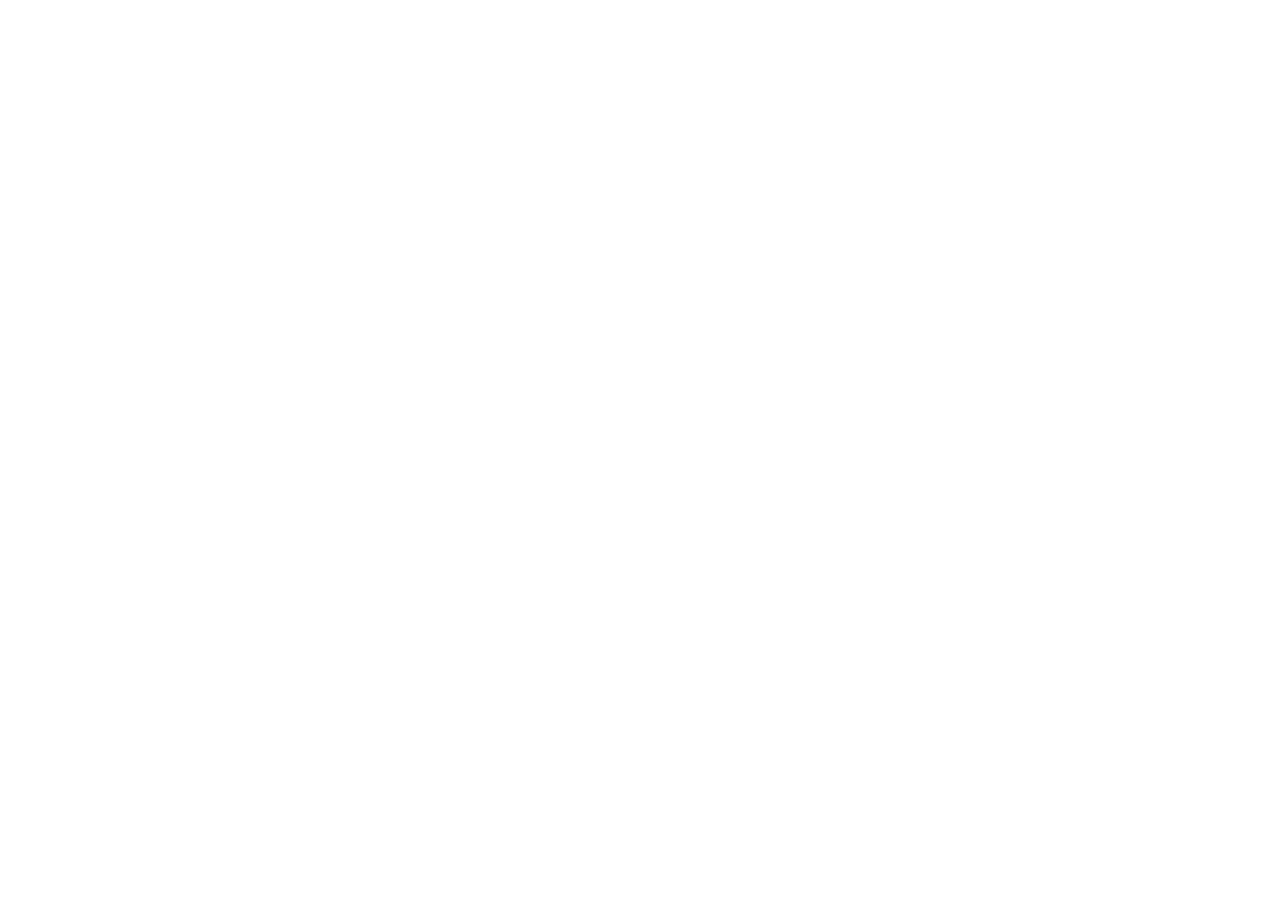
==== index.html @ d4458558 "Update index.html" ====
<!DOCTYPE html>
<html>
<head>
    <title>

    </title>
    
    <link href="https://cdn.jsdelivr.net/npm/bootstrap@5.1.2/dist/css/bootstrap.min.css" rel="stylesheet" integrity="sha384-uWxY/CJNBR+1zjPWmfnSnVxwRheevXITnMqoEIeG1LJrdI0GlVs/9cVSyPYXdcSF" crossorigin="anonymous">

    <link href="css/style.css" rel="stylesheet" type="text/css">

    

</head>
<body>


    <script src=“https://stackpath.bootstrapcdn.com/bootstrap/4.3.1/js/bootstrap.min.js”
    integrity=“sha384-JjSmVgyd0p3pXB1rRibZUAYoIIy6OrQ6VrjIEaFf/nJGzIxFDsf4x0xIM+B07jRM”
    crossorigin=“anonymous”></script>
    
    <script src="js/index.js"></script>
</body>
</html>
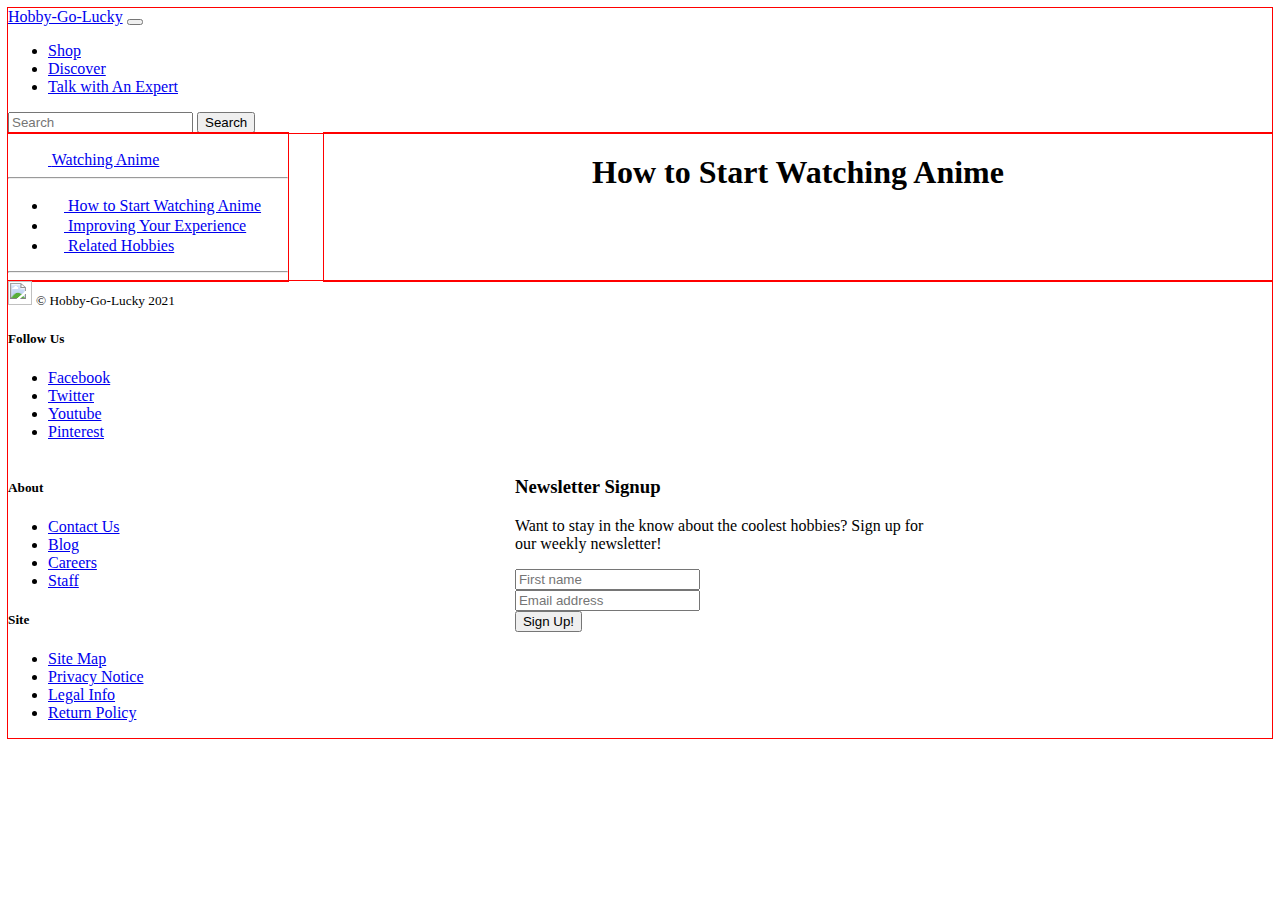
==== commit 3af390e1: "Update index.html" ====
--- a/index.html
+++ b/index.html
@@ -4,6 +4,28 @@
     <title>
 
     </title>
+    
+    <!-- Global site tag (gtag.js) - Google Analytics -->
+<script async src="https://www.googletagmanager.com/gtag/js?id=G-XMMMQWBZHE"></script>
+<script>
+  window.dataLayer = window.dataLayer || [];
+  function gtag(){dataLayer.push(arguments);}
+  gtag('js', new Date());
+
+  gtag('config', 'G-XMMMQWBZHE');
+</script>
+
+<!-- Hotjar Tracking Code for https://nathan-friedman-designs.github.io/UX_UI_HW_19/ -->
+<script>
+    (function(h,o,t,j,a,r){
+        h.hj=h.hj||function(){(h.hj.q=h.hj.q||[]).push(arguments)};
+        h._hjSettings={hjid:2639095,hjsv:6};
+        a=o.getElementsByTagName('head')[0];
+        r=o.createElement('script');r.async=1;
+        r.src=t+h._hjSettings.hjid+j+h._hjSettings.hjsv;
+        a.appendChild(r);
+    })(window,document,'https://static.hotjar.com/c/hotjar-','.js?sv=');
+</script>
     
     <link href="https://cdn.jsdelivr.net/npm/bootstrap@5.1.2/dist/css/bootstrap.min.css" rel="stylesheet" integrity="sha384-uWxY/CJNBR+1zjPWmfnSnVxwRheevXITnMqoEIeG1LJrdI0GlVs/9cVSyPYXdcSF" crossorigin="anonymous">
 
@@ -13,7 +35,118 @@
 
 </head>
 <body>
+    <nav class="navbar navbar-expand-lg navbar-dark bg-primary">
+        <div class="container-fluid">
+          <a class="navbar-brand" href="#">Hobby-Go-Lucky</a>
+          <button class="navbar-toggler" type="button" data-bs-toggle="collapse" data-bs-target="#navbarNav" aria-controls="navbarNav" aria-expanded="false" aria-label="Toggle navigation">
+            <span class="navbar-toggler-icon"></span>
+          </button>
+          <div class="collapse navbar-collapse" id="navbarNav">
+            <ul class="navbar-nav">
+              <li class="nav-item">
+                <a class="nav-link active" aria-current="page" href="#">Shop</a>
+              </li>
+              <li class="nav-item">
+                <a class="nav-link" href="#">Discover</a>
+              </li>
+              <li class="nav-item">
+                <a class="nav-link" href="#">Talk with An Expert</a>
+              </li>
+            </ul>
+            <form class="d-flex">
+                <input class="form-control me-2" type="search" placeholder="Search" aria-label="Search">
+                <button class="btn btn-outline-success" type="submit">Search</button>
+              </form>
+          </div>
+        </div>
+      </nav>
+      <div class="containerGrid">
+      <div class="sidebar d-flex flex-column flex-shrink-0 p-3 bg-light" style="width: 280px;">
+        <a href="/" class="d-flex align-items-center mb-3 mb-md-0 me-md-auto link-dark text-decoration-none">
+          <svg class="bi me-2" width="40" height="32"><use xlink:href="#bootstrap"/></svg>
+          <span class="fs-4">Watching Anime</span>
+        </a>
+        <hr>
+        <ul class="nav nav-pills flex-column mb-auto">
+          <li class="nav-item">
+            <a href="#" class="nav-link active" aria-current="page">
+              <svg class="bi me-2" width="16" height="16"><use xlink:href="#home"/></svg>
+              How to Start Watching Anime
+            </a>
+          </li>
+          <li>
+            <a href="#" class="nav-link link-dark">
+              <svg class="bi me-2" width="16" height="16"><use xlink:href="#speedometer2"/></svg>
+              Improving Your Experience
+            </a>
+          </li>
+          <li>
+            <a href="#" class="nav-link link-dark">
+              <svg class="bi me-2" width="16" height="16"><use xlink:href="#table"/></svg>
+              Related Hobbies
+            </a>
+          </li>
+        </ul>
+        <hr>
+      </div>
+      <div class="jumbotron jumbotron-fluid">
+        <div class="container">
+          <h1 class="display-4">How to Start Watching Anime</h1>
+        </div>
+      </div>
+    </div>
 
+      <footer class="pt-4 my-md-5 pt-md-5 border-top">
+        <div class="footerContainerGrid">
+        <div class="row">
+          <div class="col-12 col-md">
+            <img class="logo mb-2" src="../../assets/brand/bootstrap-solid.svg" alt="" width="24" height="24">
+            <small class="copyright d-block mb-3 text-muted">&copy; Hobby-Go-Lucky 2021</small>
+          </div>
+          <div class="followUs col-6 col-md">
+            <h5>Follow Us</h5>
+            <ul class="list-unstyled text-small">
+              <li><a class="text-muted" href="#">Facebook</a></li>
+              <li><a class="text-muted" href="#">Twitter</a></li>
+              <li><a class="text-muted" href="#">Youtube</a></li>
+              <li><a class="text-muted" href="#">Pinterest</a></li>
+            </ul>
+          </div>
+          </div>
+          <div class="newsletter row">
+                <h3>Newsletter Signup</h3>
+          <p>
+              Want to stay in the know about the coolest hobbies? Sign up for our weekly newsletter!
+          </p>
+          <div class="col">
+              <input type="text" class="form-control" placeholder="First name" aria-label="First name">
+            </div>
+            <div class="col">
+              <input type="text" class="form-control" placeholder="Email address" aria-label="Email address">
+            </div>
+            <button type="submit" class="btn btn-primary">Sign Up!</button>
+          </div>
+          <div class="about col-6 col-md">
+            <h5>About</h5>
+            <ul class="list-unstyled text-small">
+              <li><a class="text-muted" href="#">Contact Us</a></li>
+              <li><a class="text-muted" href="#">Blog</a></li>
+              <li><a class="text-muted" href="#">Careers</a></li>
+              <li><a class="text-muted" href="#">Staff</a></li>
+            </ul>
+          <div class="site col-6 col-md">
+            <h5>Site</h5>
+            <ul class="list-unstyled text-small">
+              <li><a class="text-muted" href="#">Site Map</a></li>
+              <li><a class="text-muted" href="#">Privacy Notice</a></li>
+              <li><a class="text-muted" href="#">Legal Info</a></li>
+              <li><a class="text-muted" href="#">Return Policy</a></li>
+            </ul>
+          </div>
+        </div>
+    </div>
+      </footer>
+      
 
     <script src=“https://stackpath.bootstrapcdn.com/bootstrap/4.3.1/js/bootstrap.min.js”
     integrity=“sha384-JjSmVgyd0p3pXB1rRibZUAYoIIy6OrQ6VrjIEaFf/nJGzIxFDsf4x0xIM+B07jRM”
--- a/css/style.css
+++ b/css/style.css
@@ -0,0 +1,54 @@
+nav {
+    outline: 1px solid red;
+}
+.containerGrid {
+    display: grid;
+    grid-template-columns: auto 75%;
+    grid-template-rows: 1fr;
+    grid-template-areas:
+        "sidebar jumbotron"
+        ;
+}
+.sidebar {
+    grid-area: sidebar;
+    outline: 1px solid red;
+}
+.jumbotron {
+    grid-area: jumbotron;
+    text-align: center;
+    vertical-align: middle;
+    outline: 1px solid red;
+}
+.content {
+    outline: 1px solid red;
+}
+footer {
+    outline: 1px solid red;
+}
+.footerContainerGrid {
+    display: grid;
+    grid-template-columns: auto 33% auto;
+    grid-template-rows: auto auto auto;
+    grid-template-areas:
+        "logo . followUs"
+        "about newsletter siteHelp"
+        ". copyright .";
+}
+.logo {
+    grid-area: logo;
+}
+.followUs {
+    grid-area: followUs;
+}
+.about {
+    grid-area: about;
+}
+.newsletter {
+    grid-area: newsletter;
+}
+.siteHelp {
+    grid-area: siteHelp;
+}
+.copyright {
+    grid-area: copyright;
+}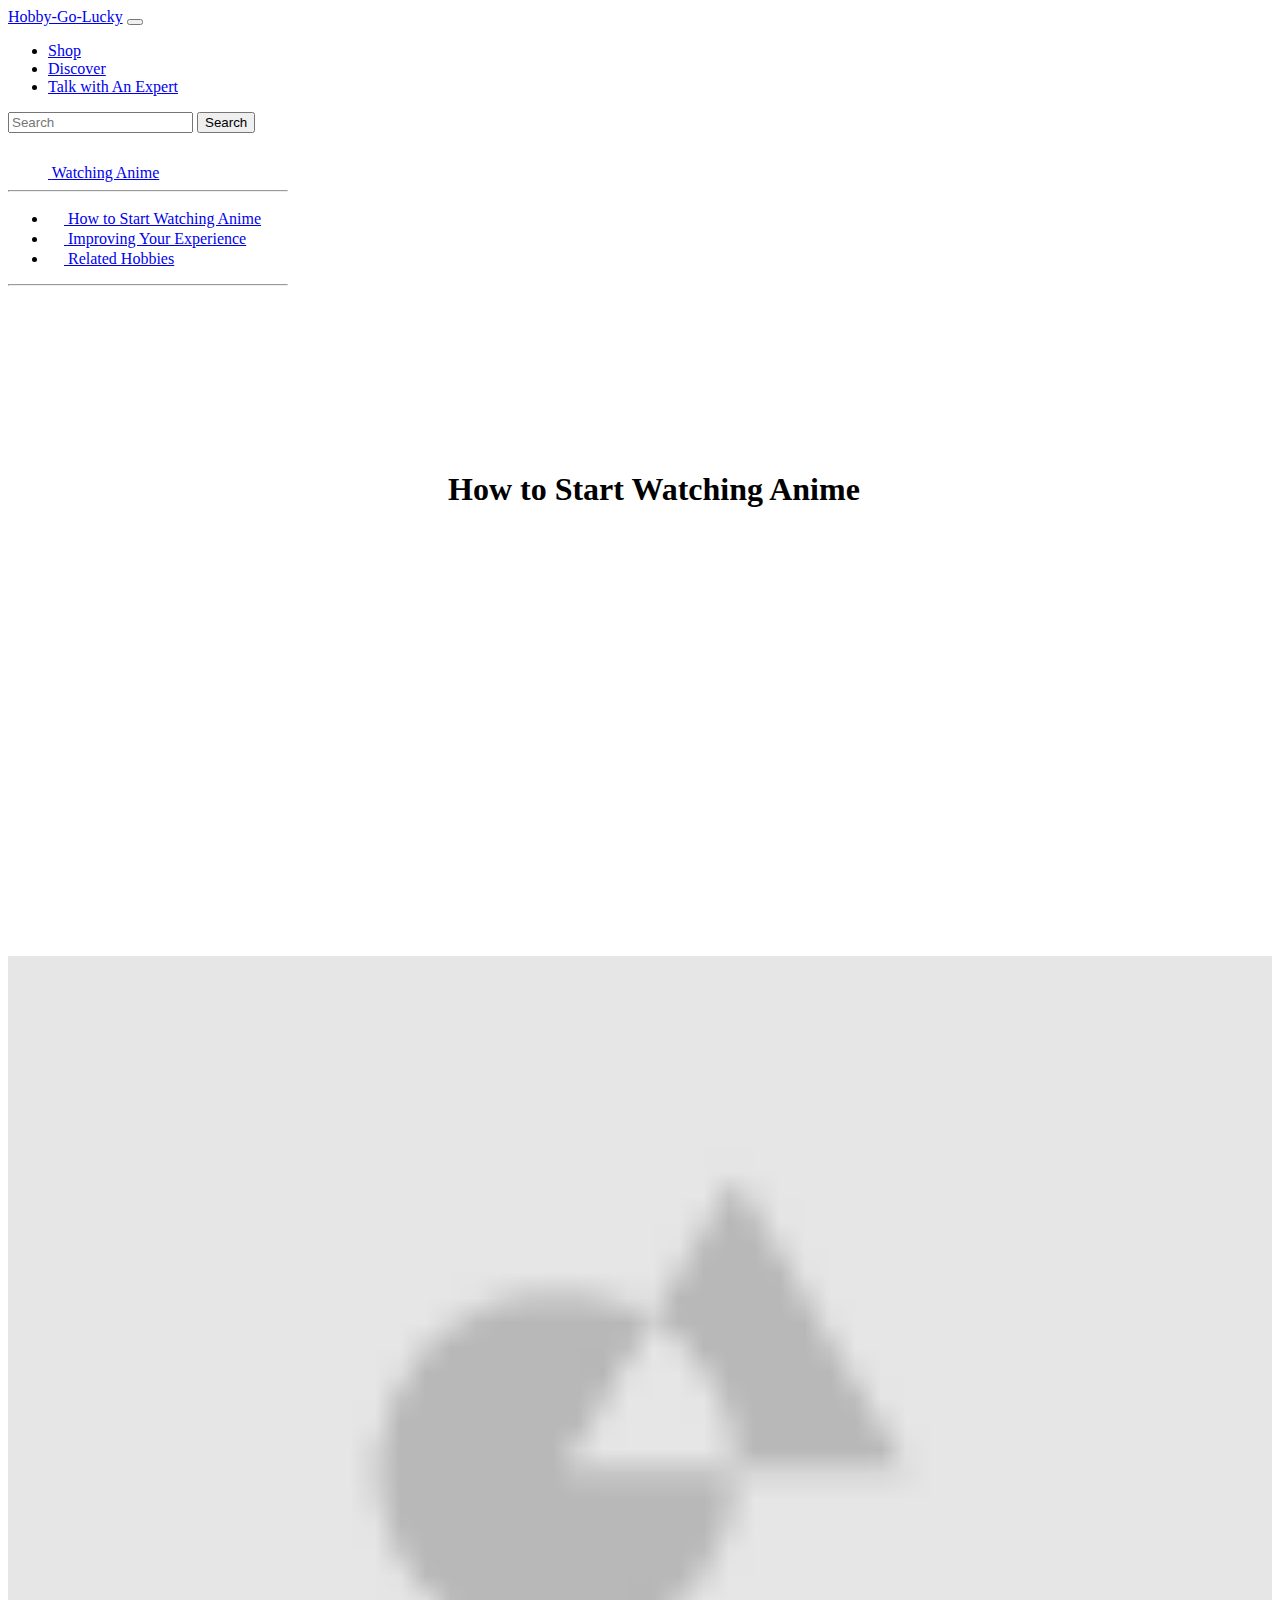
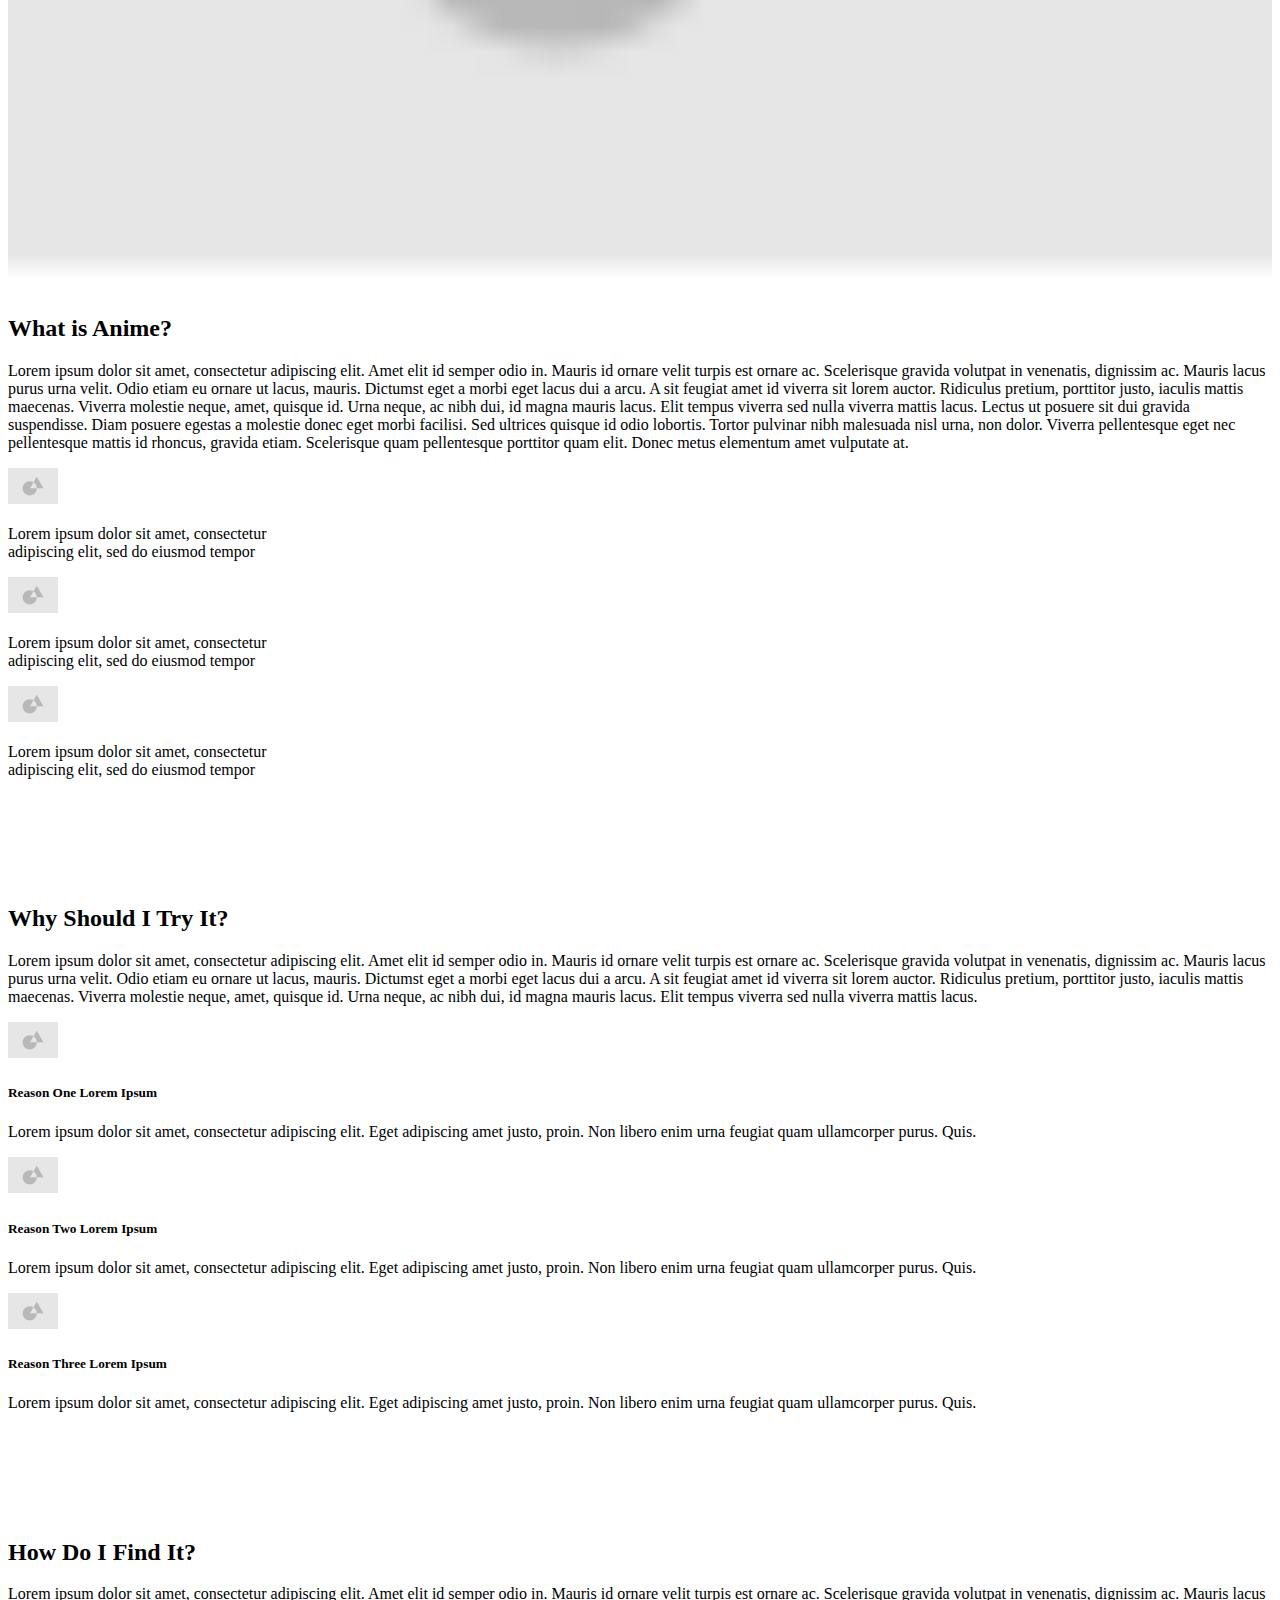
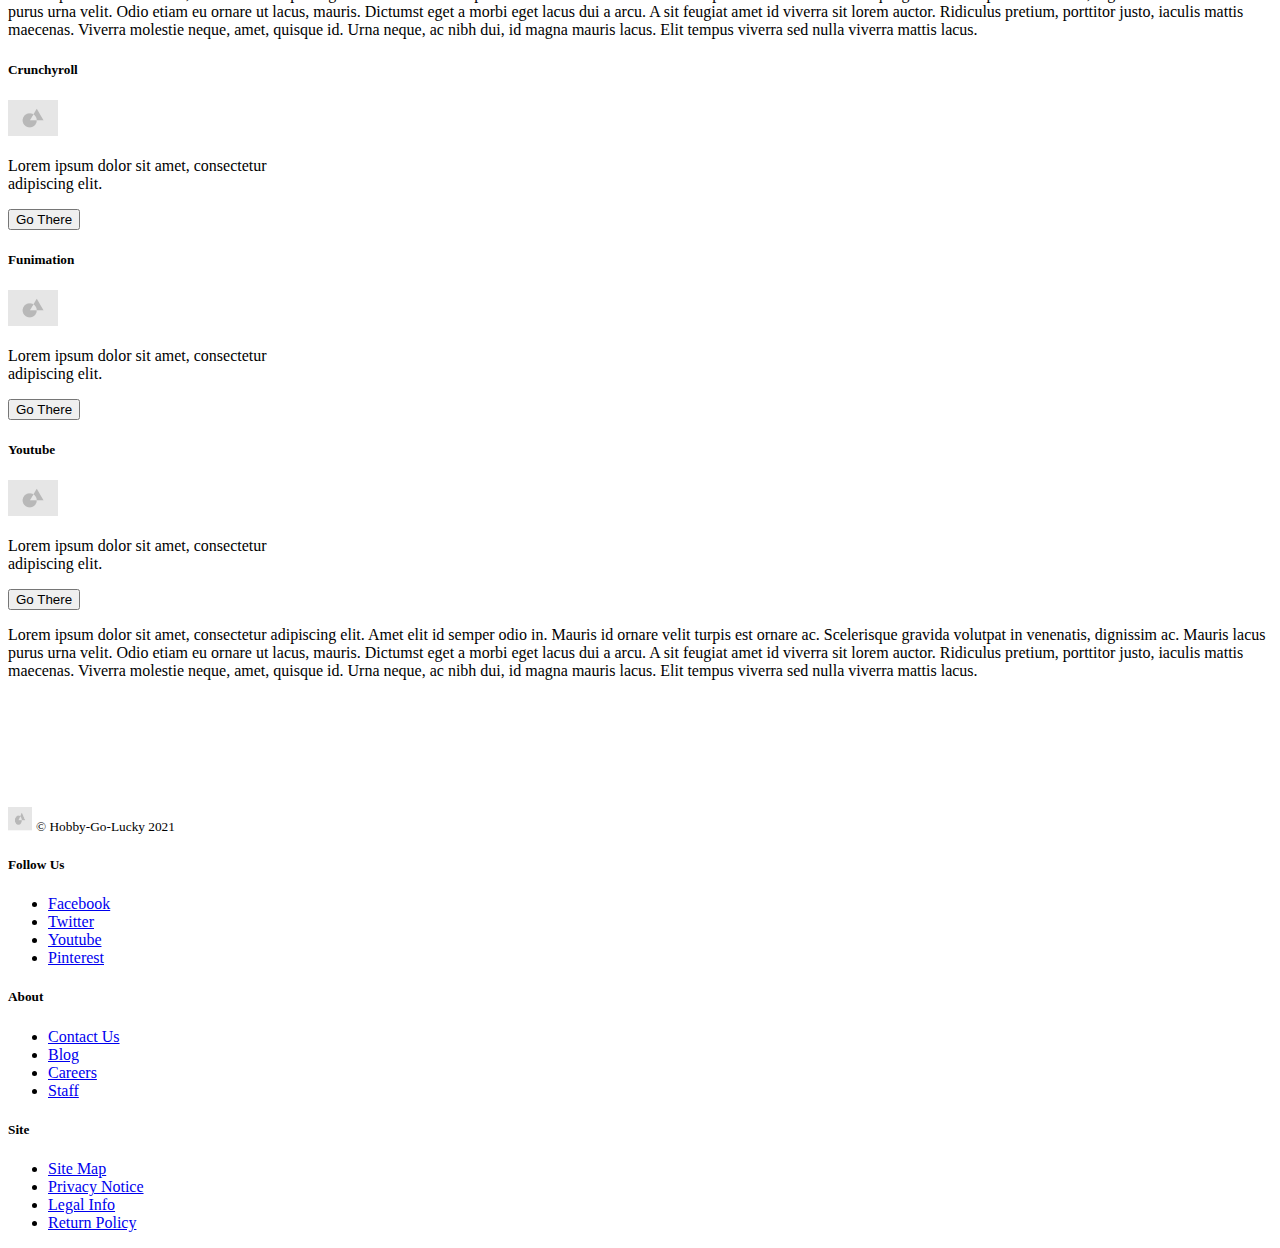
==== commit 022c7307: "Update index.html" ====
--- a/index.html
+++ b/index.html
@@ -6,16 +6,16 @@
     </title>
     
     <!-- Global site tag (gtag.js) - Google Analytics -->
-<script async src="https://www.googletagmanager.com/gtag/js?id=G-XMMMQWBZHE"></script>
+<script async src="https://www.googletagmanager.com/gtag/js?id=G-56WT5HP37D"></script>
 <script>
   window.dataLayer = window.dataLayer || [];
   function gtag(){dataLayer.push(arguments);}
   gtag('js', new Date());
 
-  gtag('config', 'G-XMMMQWBZHE');
+  gtag('config', 'G-56WT5HP37D');
 </script>
 
-<!-- Hotjar Tracking Code for https://nathan-friedman-designs.github.io/UX_UI_HW_19/ -->
+<!-- Hotjar Tracking Code for HW Unit 21 -->
 <script>
     (function(h,o,t,j,a,r){
         h.hj=h.hj||function(){(h.hj.q=h.hj.q||[]).push(arguments)};
@@ -35,7 +35,7 @@
 
 </head>
 <body>
-    <nav class="navbar navbar-expand-lg navbar-dark bg-primary">
+    <nav class="navbar navbar-expand-lg navbar-light bg-light">
         <div class="container-fluid">
           <a class="navbar-brand" href="#">Hobby-Go-Lucky</a>
           <button class="navbar-toggler" type="button" data-bs-toggle="collapse" data-bs-target="#navbarNav" aria-controls="navbarNav" aria-expanded="false" aria-label="Toggle navigation">
@@ -44,24 +44,26 @@
           <div class="collapse navbar-collapse" id="navbarNav">
             <ul class="navbar-nav">
               <li class="nav-item">
-                <a class="nav-link active" aria-current="page" href="#">Shop</a>
+                <a class="nav-link" aria-current="page" href="#">Shop</a>
               </li>
               <li class="nav-item">
-                <a class="nav-link" href="#">Discover</a>
+                <a class="nav-link active" href="#">Discover</a>
               </li>
               <li class="nav-item">
                 <a class="nav-link" href="#">Talk with An Expert</a>
               </li>
             </ul>
+          </div>
+          <div class="search">
             <form class="d-flex">
-                <input class="form-control me-2" type="search" placeholder="Search" aria-label="Search">
-                <button class="btn btn-outline-success" type="submit">Search</button>
-              </form>
+              <input class="form-control me-2" type="search" placeholder="Search" aria-label="Search">
+              <button class="btn btn-outline-success" type="submit">Search</button>
+            </form>
           </div>
         </div>
       </nav>
-      <div class="containerGrid">
-      <div class="sidebar d-flex flex-column flex-shrink-0 p-3 bg-light" style="width: 280px;">
+      <div class="row">
+      <div class="sidebar d-flex flex-column flex-shrink-0 p-3 bg-light col-xl-3" style="width: 280px;">
         <a href="/" class="d-flex align-items-center mb-3 mb-md-0 me-md-auto link-dark text-decoration-none">
           <svg class="bi me-2" width="40" height="32"><use xlink:href="#bootstrap"/></svg>
           <span class="fs-4">Watching Anime</span>
@@ -89,21 +91,147 @@
         </ul>
         <hr>
       </div>
-      <div class="jumbotron jumbotron-fluid">
+      <div class="jumbotron jumbotron-fluid col-9">
         <div class="container">
+          <img src="images/placeholderImg.png">
           <h1 class="display-4">How to Start Watching Anime</h1>
         </div>
       </div>
     </div>
-
+      <div class="row">
+        <div class="whitespace col-xl-3">
+
+        </div>
+        <div class="content col-xl-9">
+        <section class="whatIsAnime">
+        <h2>
+          What is Anime?
+          </h2>
+        <p>
+          Lorem ipsum dolor sit amet, consectetur adipiscing elit. Amet elit id semper odio in. Mauris id ornare velit turpis est ornare ac. Scelerisque gravida volutpat in venenatis, dignissim ac. Mauris lacus purus urna velit. Odio etiam eu ornare ut lacus, mauris. Dictumst eget a morbi eget lacus dui a arcu. A sit feugiat amet id viverra sit lorem auctor. Ridiculus pretium, porttitor justo, iaculis mattis maecenas. Viverra molestie neque, amet, quisque id. Urna neque, ac nibh dui, id magna mauris lacus. Elit tempus viverra sed nulla viverra mattis lacus. Lectus ut posuere sit dui gravida suspendisse.
+
+          Diam posuere egestas a molestie donec eget morbi facilisi. Sed ultrices quisque id odio lobortis. Tortor pulvinar nibh malesuada nisl urna, non dolor. Viverra pellentesque eget nec pellentesque mattis id rhoncus, gravida etiam. Scelerisque quam pellentesque porttitor quam elit. Donec metus elementum amet vulputate at.
+        </p>
+        <div class="row">
+        <div class="card col-xl-4" style="width: 18rem;">
+          <img src="images/placeholderImg.png" class="card-img-top" alt="...">
+          <div class="card-body">
+            <p class="card-text">Lorem ipsum dolor sit amet, consectetur adipiscing elit, sed do eiusmod tempor</p>
+          </div>
+        </div>
+        <div class="card col-xl-4" style="width: 18rem;">
+          <img src="images/placeholderImg.png" class="card-img-top" alt="...">
+          <div class="card-body">
+            <p class="card-text">Lorem ipsum dolor sit amet, consectetur adipiscing elit, sed do eiusmod tempor</p>
+          </div>
+        </div>
+        <div class="card col-xl-4" style="width: 18rem;">
+          <img src="images/placeholderImg.png" class="card-img-top" alt="...">
+          <div class="card-body">
+            <p class="card-text">Lorem ipsum dolor sit amet, consectetur adipiscing elit, sed do eiusmod tempor</p>
+          </div>
+        </div>
+        </div>
+      </section>
+
+        <section class="whyTryIt">
+        <h2>
+          Why Should I Try It?
+        </h2>
+        <p>
+          Lorem ipsum dolor sit amet, consectetur adipiscing elit. Amet elit id semper odio in. Mauris id ornare velit turpis est ornare ac. Scelerisque gravida volutpat in venenatis, dignissim ac. Mauris lacus purus urna velit. Odio etiam eu ornare ut lacus, mauris. Dictumst eget a morbi eget lacus dui a arcu. A sit feugiat amet id viverra sit lorem auctor. Ridiculus pretium, porttitor justo, iaculis mattis maecenas. Viverra molestie neque, amet, quisque id. Urna neque, ac nibh dui, id magna mauris lacus. Elit tempus viverra sed nulla viverra mattis lacus.
+        </p>
+        <div>
+
+          <div class="card-deck">
+            <div class="card mb-3">
+              <div class="row no-gutters">
+                <div class="col-md-4">
+                  <img src="images/placeholderImg.png" class="card-img" alt="...">
+                </div>
+                <div class="col-md-8">
+                  <div class="card-body">
+                    <h5 class="card-title">Reason One Lorem Ipsum</h5>
+                    <p class="card-text">Lorem ipsum dolor sit amet, consectetur adipiscing elit. Eget adipiscing amet justo, proin. Non libero enim urna feugiat quam ullamcorper purus. Quis.</p>
+                  </div>
+                </div>
+              </div>
+            </div>
+            <div class="card mb-3">
+              <div class="row no-gutters">
+                <div class="col-md-4">
+                  <img src="images/placeholderImg.png" class="card-img" alt="...">
+                </div>
+                <div class="col-md-8">
+                  <div class="card-body">
+                    <h5 class="card-title">Reason Two Lorem Ipsum</h5>
+                    <p class="card-text">Lorem ipsum dolor sit amet, consectetur adipiscing elit. Eget adipiscing amet justo, proin. Non libero enim urna feugiat quam ullamcorper purus. Quis.</p>
+                  </div>
+                </div>
+              </div>
+            </div>
+            <div class="card mb-3">
+              <div class="row no-gutters">
+                <div class="col-md-4">
+                  <img src="images/placeholderImg.png" class="card-img" alt="...">
+                </div>
+                <div class="col-md-8">
+                  <div class="card-body">
+                    <h5 class="card-title">Reason Three Lorem Ipsum</h5>
+                    <p class="card-text">Lorem ipsum dolor sit amet, consectetur adipiscing elit. Eget adipiscing amet justo, proin. Non libero enim urna feugiat quam ullamcorper purus. Quis.</p>
+                  </div>
+                </div>
+              </div>
+            </div>
+          </div>
+        </div>
+      </section>
+        <section class="howFindIt">
+        <h2>
+          How Do I Find It?
+        </h2>
+        <p>
+          Lorem ipsum dolor sit amet, consectetur adipiscing elit. Amet elit id semper odio in. Mauris id ornare velit turpis est ornare ac. Scelerisque gravida volutpat in venenatis, dignissim ac. Mauris lacus purus urna velit. Odio etiam eu ornare ut lacus, mauris. Dictumst eget a morbi eget lacus dui a arcu. A sit feugiat amet id viverra sit lorem auctor. Ridiculus pretium, porttitor justo, iaculis mattis maecenas. Viverra molestie neque, amet, quisque id. Urna neque, ac nibh dui, id magna mauris lacus. Elit tempus viverra sed nulla viverra mattis lacus.
+        </p>
+        <div class="row">
+          <div class="card mb-3" style="max-width: 18rem;">
+            <h5 class="card-header bg-transparent ">Crunchyroll</h5>
+            <div class="card-body">
+              <img src="images/placeholderImg.png" class="card-img-top" alt="...">
+              <p class="card-text">Lorem ipsum dolor sit amet, consectetur adipiscing elit.</p>
+            </div>
+            <div class="card-footer bg-transparent "><button>Go There</button></div>
+          </div>
+          <div class="card  mb-3" style="max-width: 18rem;">
+            <h5 class="card-header bg-transparent ">Funimation</h5>
+            <div class="card-body">
+              <img src="images/placeholderImg.png" class="card-img-top" alt="...">
+              <p class="card-text">Lorem ipsum dolor sit amet, consectetur adipiscing elit.</p>
+            </div>
+            <div class="card-footer bg-transparent "><button>Go There</button></div>
+          </div>
+          <div class="card mb-3" style="max-width: 18rem;">
+            <h5 class="card-header bg-transparent ">Youtube</h5>
+            <div class="card-body">
+              <img src="images/placeholderImg.png" class="card-img-top" alt="...">
+              <p class="card-text">Lorem ipsum dolor sit amet, consectetur adipiscing elit.</p>
+            </div>
+            <div class="card-footer bg-transparent "><button>Go There</button></div>
+          </div>
+        </div>
+        <p>
+          Lorem ipsum dolor sit amet, consectetur adipiscing elit. Amet elit id semper odio in. Mauris id ornare velit turpis est ornare ac. Scelerisque gravida volutpat in venenatis, dignissim ac. Mauris lacus purus urna velit. Odio etiam eu ornare ut lacus, mauris. Dictumst eget a morbi eget lacus dui a arcu. A sit feugiat amet id viverra sit lorem auctor. Ridiculus pretium, porttitor justo, iaculis mattis maecenas. Viverra molestie neque, amet, quisque id. Urna neque, ac nibh dui, id magna mauris lacus. Elit tempus viverra sed nulla viverra mattis lacus. 
+        </p>
+        </section>
+      </div>
+    </div>
       <footer class="pt-4 my-md-5 pt-md-5 border-top">
-        <div class="footerContainerGrid">
         <div class="row">
-          <div class="col-12 col-md">
-            <img class="logo mb-2" src="../../assets/brand/bootstrap-solid.svg" alt="" width="24" height="24">
+          <div class="logo-copy col-xl-12">
+            <img class="logo mb-2" src="images/placeholderImg.png" alt="" width="24" height="24">
             <small class="copyright d-block mb-3 text-muted">&copy; Hobby-Go-Lucky 2021</small>
           </div>
-          <div class="followUs col-6 col-md">
+          <div class="followUs col-xl-3">
             <h5>Follow Us</h5>
             <ul class="list-unstyled text-small">
               <li><a class="text-muted" href="#">Facebook</a></li>
@@ -112,21 +240,7 @@
               <li><a class="text-muted" href="#">Pinterest</a></li>
             </ul>
           </div>
-          </div>
-          <div class="newsletter row">
-                <h3>Newsletter Signup</h3>
-          <p>
-              Want to stay in the know about the coolest hobbies? Sign up for our weekly newsletter!
-          </p>
-          <div class="col">
-              <input type="text" class="form-control" placeholder="First name" aria-label="First name">
-            </div>
-            <div class="col">
-              <input type="text" class="form-control" placeholder="Email address" aria-label="Email address">
-            </div>
-            <button type="submit" class="btn btn-primary">Sign Up!</button>
-          </div>
-          <div class="about col-6 col-md">
+          <div class="about col-xl-6">
             <h5>About</h5>
             <ul class="list-unstyled text-small">
               <li><a class="text-muted" href="#">Contact Us</a></li>
@@ -134,7 +248,8 @@
               <li><a class="text-muted" href="#">Careers</a></li>
               <li><a class="text-muted" href="#">Staff</a></li>
             </ul>
-          <div class="site col-6 col-md">
+          </div>
+          <div class="site col-xl-3">
             <h5>Site</h5>
             <ul class="list-unstyled text-small">
               <li><a class="text-muted" href="#">Site Map</a></li>
@@ -144,7 +259,6 @@
             </ul>
           </div>
         </div>
-    </div>
       </footer>
       
 
--- a/css/style.css
+++ b/css/style.css
@@ -1,54 +1,43 @@
-nav {
-    outline: 1px solid red;
+.sidebar {
+    margin-top: 1%;
+    height: 90vh;
 }
-.containerGrid {
-    display: grid;
-    grid-template-columns: auto 75%;
-    grid-template-rows: 1fr;
-    grid-template-areas:
-        "sidebar jumbotron"
-        ;
+.jumbotron img {
+    width: 100%;
+    height: 100%;
 }
-.sidebar {
-    grid-area: sidebar;
-    outline: 1px solid red;
+.jumbotron h1 {
+    position: absolute;
+    top: 50%;
+    left: 35%;
 }
 .jumbotron {
-    grid-area: jumbotron;
     text-align: center;
-    vertical-align: middle;
-    outline: 1px solid red;
 }
-.content {
-    outline: 1px solid red;
+.whatIsAnime {
+    margin-bottom: 10%;
 }
-footer {
-    outline: 1px solid red;
+.whyTryIt {
+    margin-bottom: 10%;
 }
-.footerContainerGrid {
-    display: grid;
-    grid-template-columns: auto 33% auto;
-    grid-template-rows: auto auto auto;
-    grid-template-areas:
-        "logo . followUs"
-        "about newsletter siteHelp"
-        ". copyright .";
+.howFindIt {
+    margin-bottom: 10%;
 }
-.logo {
-    grid-area: logo;
+.howLearnLike {
+    margin-bottom: 10%;
 }
-.followUs {
-    grid-area: followUs;
+.whoTalkWith {
+    margin-bottom: 10%;
 }
-.about {
-    grid-area: about;
+.viewTips {
+    margin-bottom: 10%;
 }
-.newsletter {
-    grid-area: newsletter;
+.ifYouLike {
+    margin-bottom: 10%;
 }
-.siteHelp {
-    grid-area: siteHelp;
+.relatedItems {
+    margin-bottom: 10%;
 }
-.copyright {
-    grid-area: copyright;
+.search {
+    right: 0;
 }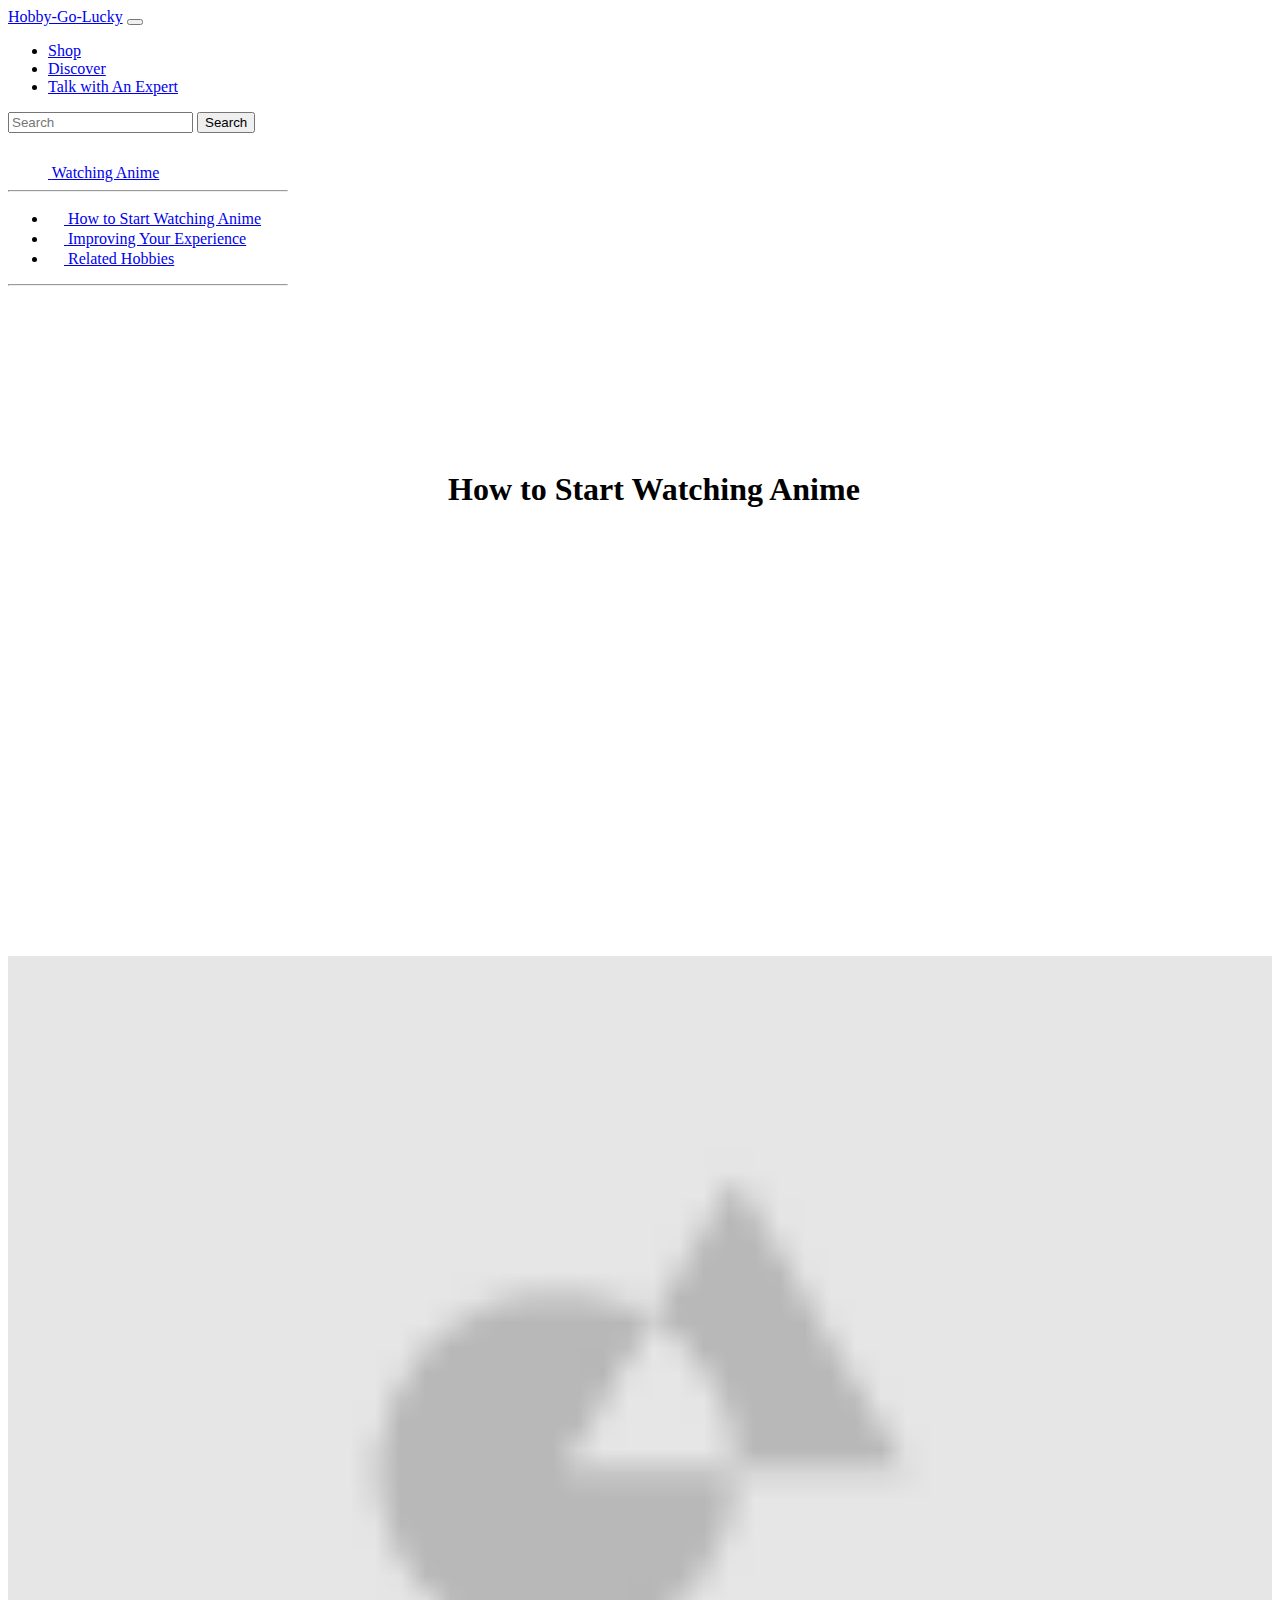
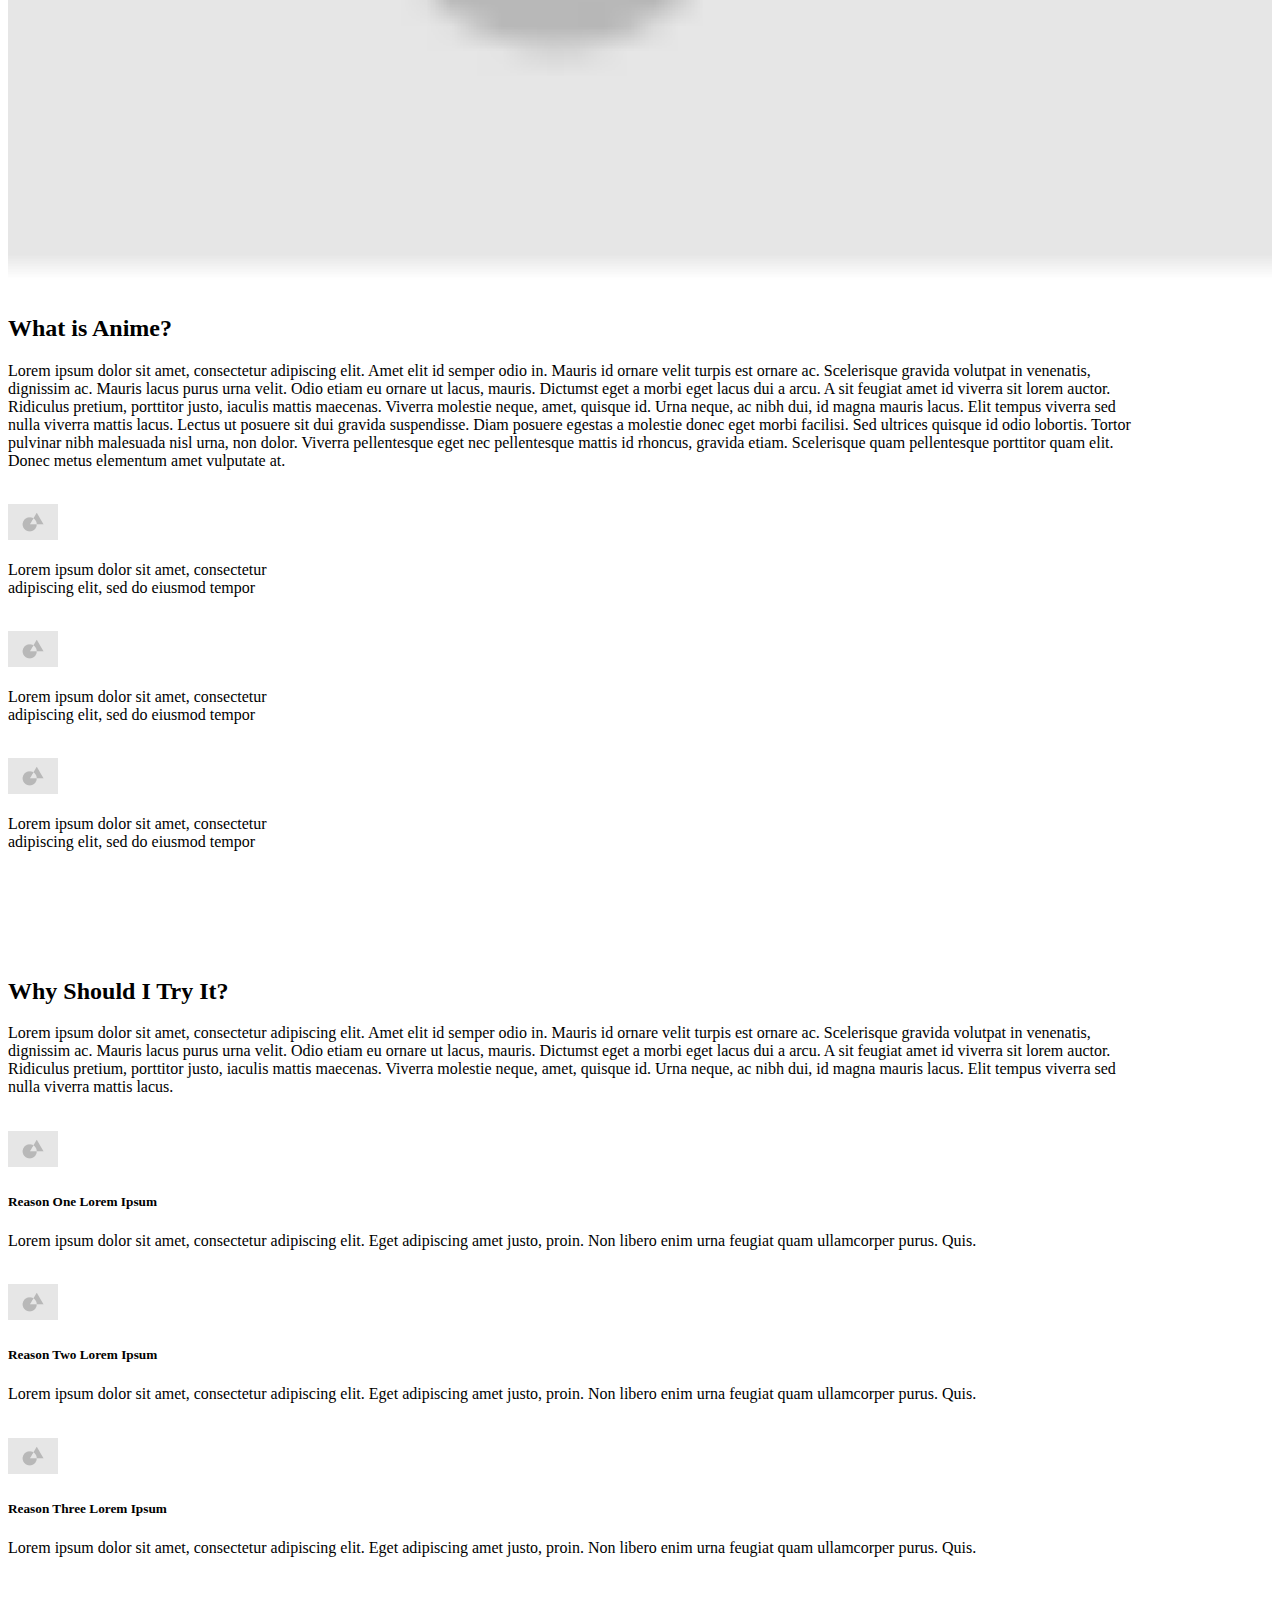
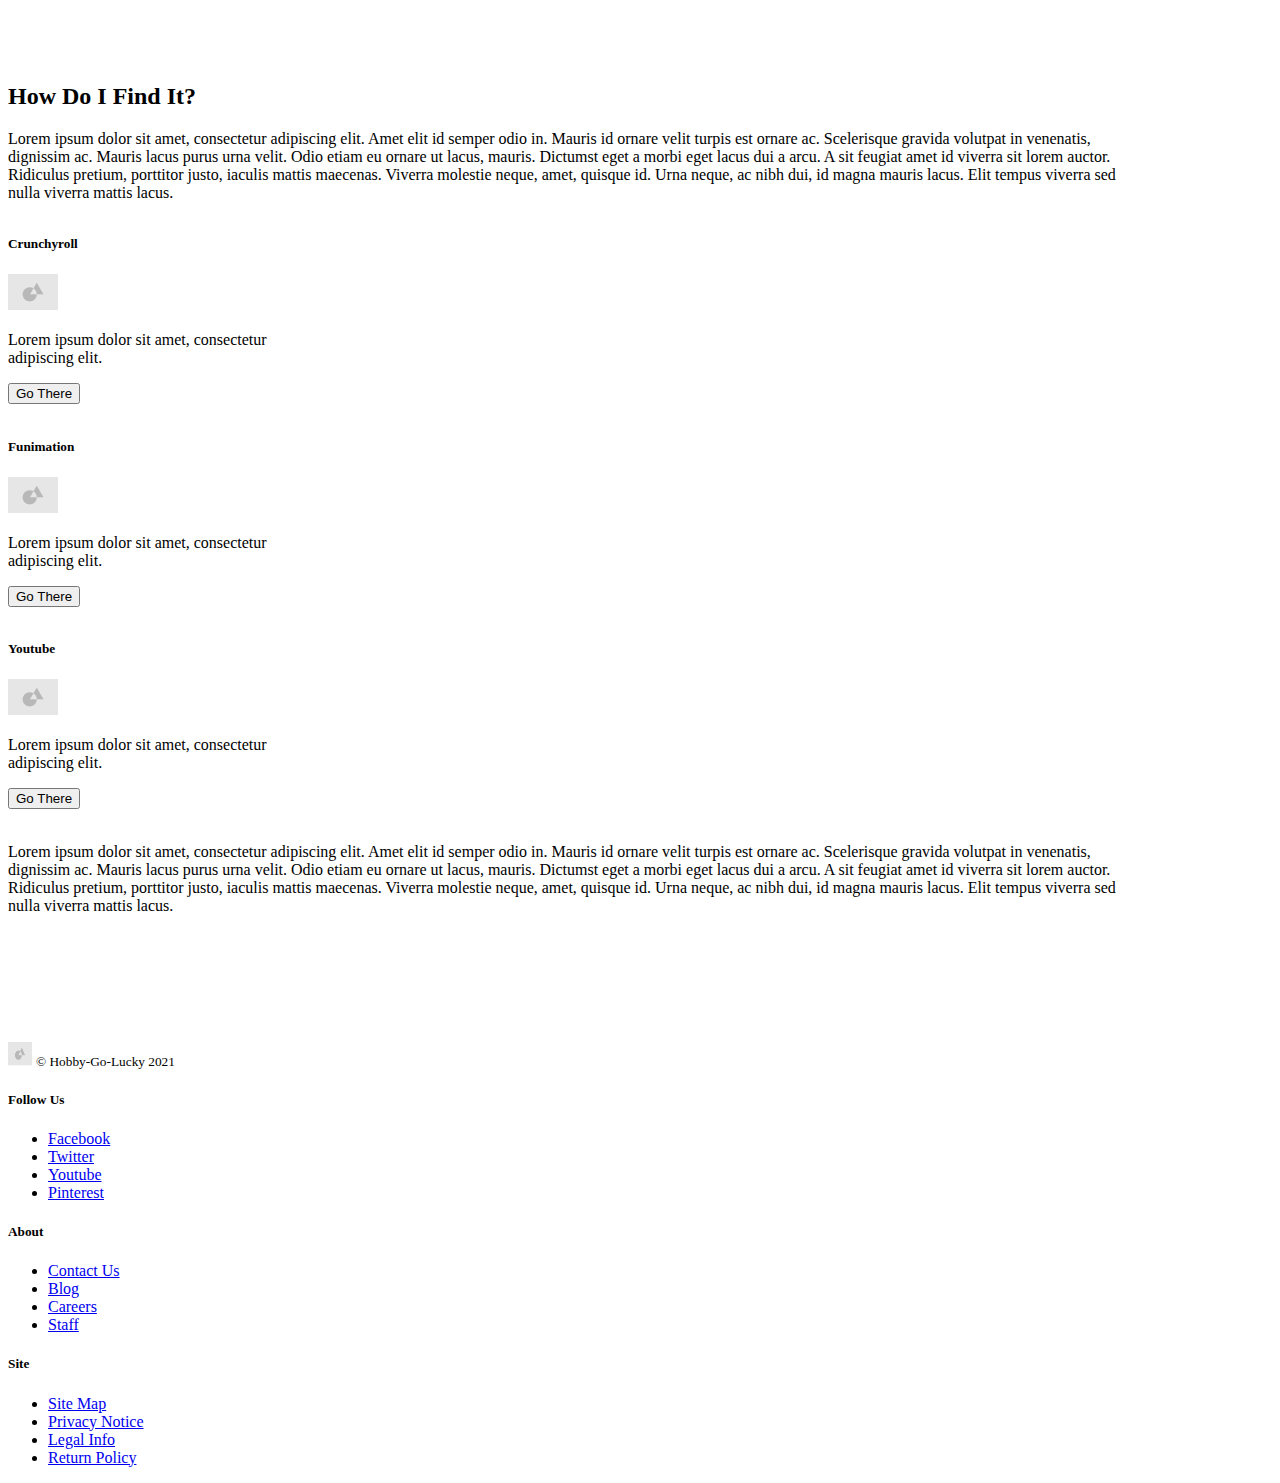
==== commit 85c3d1b9: "Update index.html" ====
--- a/index.html
+++ b/index.html
@@ -15,7 +15,7 @@
   gtag('config', 'G-56WT5HP37D');
 </script>
 
-<!-- Hotjar Tracking Code for HW Unit 21 -->
+<!-- Hotjam Tracking Code for HW Unit 21 -->
 <script>
     (function(h,o,t,j,a,r){
         h.hj=h.hj||function(){(h.hj.q=h.hj.q||[]).push(arguments)};
@@ -71,19 +71,19 @@
         <hr>
         <ul class="nav nav-pills flex-column mb-auto">
           <li class="nav-item">
-            <a href="#" class="nav-link active" aria-current="page">
+            <a href="index.html" class="nav-link active" aria-current="page">
               <svg class="bi me-2" width="16" height="16"><use xlink:href="#home"/></svg>
               How to Start Watching Anime
             </a>
           </li>
           <li>
-            <a href="#" class="nav-link link-dark">
+            <a href="index2.html" class="nav-link link-dark">
               <svg class="bi me-2" width="16" height="16"><use xlink:href="#speedometer2"/></svg>
               Improving Your Experience
             </a>
           </li>
           <li>
-            <a href="#" class="nav-link link-dark">
+            <a href="index3.html" class="nav-link link-dark">
               <svg class="bi me-2" width="16" height="16"><use xlink:href="#table"/></svg>
               Related Hobbies
             </a>
@@ -225,6 +225,9 @@
         </section>
       </div>
     </div>
+    <button onclick="topFunction()" id="myBtn" title="Go to top">
+      Back to Top
+    </button>
       <footer class="pt-4 my-md-5 pt-md-5 border-top">
         <div class="row">
           <div class="logo-copy col-xl-12">
--- a/css/style.css
+++ b/css/style.css
@@ -16,28 +16,59 @@
 }
 .whatIsAnime {
     margin-bottom: 10%;
+    margin-right: 10%;
 }
 .whyTryIt {
     margin-bottom: 10%;
+    margin-right: 10%;
 }
 .howFindIt {
     margin-bottom: 10%;
+    margin-right: 10%;
 }
 .howLearnLike {
     margin-bottom: 10%;
+    margin-right: 10%;
 }
 .whoTalkWith {
     margin-bottom: 10%;
+    margin-right: 10%;
 }
 .viewTips {
     margin-bottom: 10%;
+    margin-right: 10%;
 }
 .ifYouLike {
     margin-bottom: 10%;
+    margin-right: 10%;
 }
 .relatedItems {
     margin-bottom: 10%;
+    margin-right: 10%;
 }
 .search {
     right: 0;
-}+}
+.card {
+    margin-top: 3%;
+    margin-bottom: 3%;
+}
+#myBtn {
+    display: none;
+    position: fixed;
+    bottom: 20px;
+    right: 30px;
+    z-index: 99;
+    border: none;
+    outline: none;
+    background-color: #2196F3;
+    color: white;
+    cursor: pointer;
+    padding: 15px;
+    border-radius: 10px;
+    font-size: 18px;
+  }
+  
+  #myBtn:hover {
+    background-color: blue; /* Add a dark-grey background on hover */
+  }